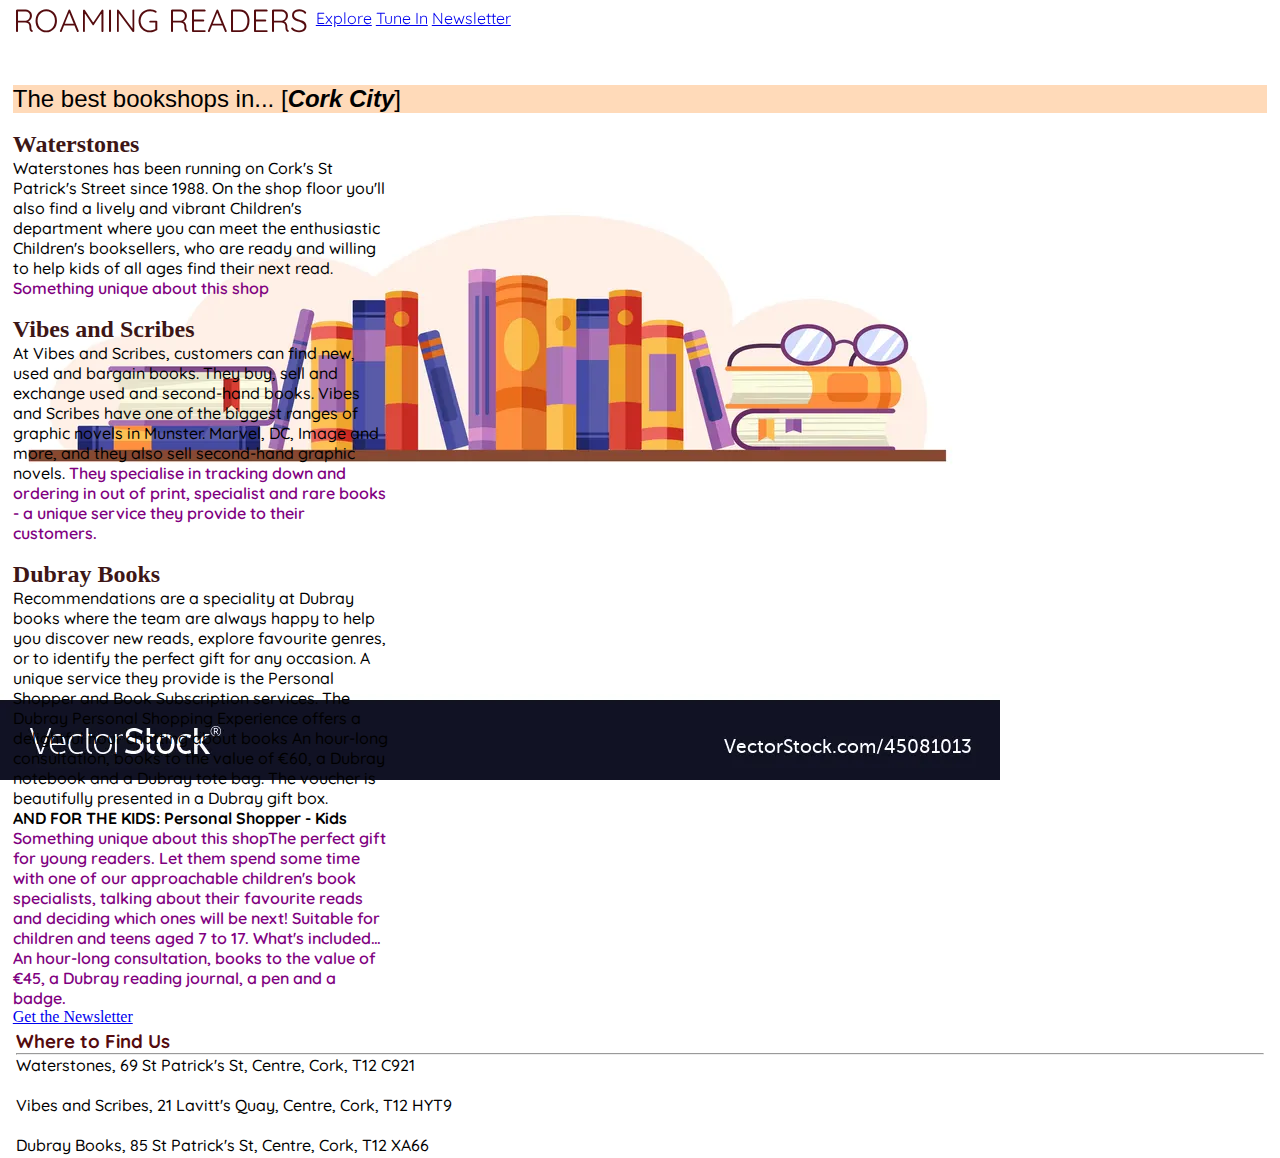
==== index.html @ cff3e331 "Adjust paragraphs to contain spans for unique info" ====
<!DOCTYPE html>
<html lang="en-US">

<head>
    <meta charset="UTF-8">
    <meta name="viewport" content="width=device-width, initial-scale=1.0">
    <meta name="description" content="Readers site. Page for readers to locate book shops, Cork city">
    <meta name="keywords" content="readers, reading, local book shops, books, Cork city, Cork">
    <link rel="stylesheet" href="assets/css/style.css">
    <title>Readers site</title>
    <link rel="icon" type="image/png" sizes="192x192" href="assets/favicon_ioBooks/android-chrome-192x192.png">
    <link rel="icon" type="image/png" sizes="512x512" href="assets/favicon_ioBooks/android-chrome-512x512.png">
    <link rel="icon" type="image/png" sizes="16x16" href="assets/favicon_ioBooks/favicon-16x16.png">
    <link rel="icon" type="image/png" sizes="32x32" href="assets/favicon_ioBooks/favicon-32x32.png">
    <link rel="apple-touch-icon" href="assets/favicon_ioBooks/android-chrome-192x192.png">
</head>

<body>
    <header>
        <!-- Site name and navigation bar for users -->
        <h1>ROAMING READERS</h1>

        <nav>
            <a href="index.html" class="active">Explore</a>
            <a href="tunein.html">Tune In</a>
            <a href="newsletter.html">Newsletter</a>
        </nav>
    </header>

    <main>
        <div>
            <!--A tagline to draw users attention to what the website is for-->
            <p id="tagline">The best bookshops in... [<strong><em>Cork City</em></strong>]</p>
        </div><br>
        <!-- Three sections for users to read about three different bookshops -->
        <section>
            <h2>Waterstones</h2>
            <div class="readers">
                <p>Waterstones has been running on Cork's St Patrick's Street since 1988. On the shop floor you'll also
                    find a lively and vibrant Children's department where you can meet the enthusiastic Children's
                    booksellers, who are ready and willing to help kids of all ages find their next read.

                    <span class="unique">Something unique about this shop</span>
                </p>
            </div>
        </section>
        <br>
        <section>
            <h2>Vibes and Scribes</h2>
            <div class="readers">
                <p>At Vibes and Scribes, customers can find new, used and bargain books. They buy, sell and exchange
                    used and second-hand books.
                    Vibes and Scribes have one of the biggest ranges of graphic novels in Munster.
                    Marvel, DC, Image and more, and they also sell second-hand graphic novels.

                    <span class="unique">They specialise in tracking down and ordering in out of print, specialist and rare books - a unique
                    service they provide to their customers.</span>
                </p>
            </div>
        </section>
        <br>
        <section>
            <h2>Dubray Books</h2>
            <div class="readers">
                <p>Recommendations are a speciality at Dubray books where the team are always happy to help you discover
                    new reads, explore favourite genres,
                    or to identify the perfect gift for any occasion.
                    A unique service they provide is the Personal Shopper and Book Subscription services.
                    The Dubray Personal Shopping Experience offers a delightful hour chatting about books
                    An hour-long consultation, books to the value of €60, a Dubray notebook and a Dubray tote bag. The
                    voucher is beautifully presented in a Dubray gift box.</p>

                <div>
                    <h4>AND FOR THE KIDS: Personal Shopper - Kids</h4>
                    <p><span class="unique">Something unique about this shopThe perfect gift for young readers.
                        Let them spend some time with one of our approachable children's book specialists, talking about
                        their favourite reads and deciding which ones will be next!
                        Suitable for children and teens aged 7 to 17.
                        What's included… An hour-long consultation, books to the value of €45, a Dubray reading journal,
                        a pen and a badge.</span></p>
                </div>
            </div>
        </section>

        <!--Link to newsletter page-->
        <span><a href="newsletter.html">Get the Newsletter</a></span>
    </main>

    <footer>
        <ul>
            <li>
                <!-- Addresses for the three main bookshops mentioned and a link to sign up for the newsletter -->
                <h3>Where to Find Us</h3>
                <hr>
                <p>Waterstones, 69 St Patrick's St, Centre, Cork, T12 C921</p><br>
                <p>Vibes and Scribes, 21 Lavitt's Quay, Centre, Cork, T12 HYT9</p><br>
                <p>Dubray Books, 85 St Patrick's St, Centre, Cork, T12 XA66</p>
            </li>
            
        </ul>
    </footer>
</body>

</html>
---- assets/css/style.css ----
@import url('https://fonts.googleapis.com/css2?family=Lato:wght@300;400&family=Quicksand&display=swap');

/*Override default browser styles*/
* {
    padding: 0;
    margin: 0;
    box-sizing: border-box;
}

/*Site name styles*/
h1 {
    color: #540b0e;
    font-family: 'Quicksand', sans-serif;
    font-weight: 400;
}

/*Styles for tagline on landing page*/
#tagline {
    font-family: Verdana, sans-serif;
    font-style: normal;
    font-size: 1.5rem; 
    color: black;
    display: block;
    background-color: peachpuff;
}

/*Bookshop name styles*/
h2 {
    color: #3d1616;
}

/*Main body styles*/
body {
    background-color: white;
    position: relative;
    min-height: 100vh;
    display: flex;
    flex-direction: column;
    margin: 1% 1.5%;
}

/*Styling for main element*/
main {
    flex: 1 0 auto;
    margin-top: 85px;
}

/*Styling for the navigation bar*/
nav {
    padding: 8px;
    font-family: 'Quicksand', sans-serif;
    display: flex;
    flex-direction: column;
}

nav a:active {
    color: #540b0e;
}

/*Styling for each paragraph about bookshops*/
.readers {
    display: inline-block;
    width: 30%;
    height: 40%;
    color: black;
    font-family: 'Quicksand', sans-serif;
    font-weight: 500;
}

.unique {
    font-weight: 600;
    color: purple;
}

/*Styles for header and footer*/
header, footer {
    background-color: white;
    width: 100%;
    
}

/*More styles for header*/
header {
    position: fixed;
    display: flex;
    padding: 0;
    box-sizing: border-box;
}

/*More styles for footer*/
footer {
    width: 100%;
    height: auto;
}

/*Styles for footer list items*/
footer li {
    list-style-type: none;
    font-family: 'Quicksand', sans-serif;
    font-weight: 500;
}

h3 {
    color: #540b0e;
    }

/*Styles for the background image on Newsletter page*/
/* .signing-up { */
    /* background-image: url(../images/book-shelf-concept-vector-45081013.webp); */
    /* background-repeat: no-repeat;
    background-position: center;
    background-size: cover; */
/* } */

/*Styles for the form*/
.form-fields {
    margin-left: 10%;
    margin-top: 5%;
    font-family: Verdana, Tahoma, sans-serif;
}

.form-fields p {
    font-weight: bolder;
}

/*Styles for tablet screens and larger*/
@media screen and (min-width: 768px) {
    body {
        margin-top: 5px;
        margin-bottom: 5px;
        width: 95vw;
        align-self: center;
        margin-left: 5px;
    }

    nav {
        display: inline;
        justify-content: space-between;
    }

    footer {
        width: 95vw;
    }

    .signing-up {
        width: 95vw;
    }
}

/*Styles for laptop screens and larger*/
@media screen and (min-width: 992px) {

    /*Styles for body on laptop screens and larger*/
    body {
        margin-top: 0;
        margin-bottom: 0;
        width: 98vw;
        align-self: center;
        margin-left: 1%;
        background-image: url(../images/book-shelf-concept-vector-45081013.webp);
        background-repeat: no-repeat;
    }

    /*Styles for nav bar on laptop screens and larger*/
    nav {
        display: inline;
        justify-content: space-between;
    }

    /*Styles for footer on laptop screens and larger*/
    footer {
        width: 98vw;
        align-self: center;
        padding: 3px 3px;
    }

    /*Styles for background image on Newsletter page on laptop screens and larger*/   
    .signing-up {
        width: 95vw;
    }
}
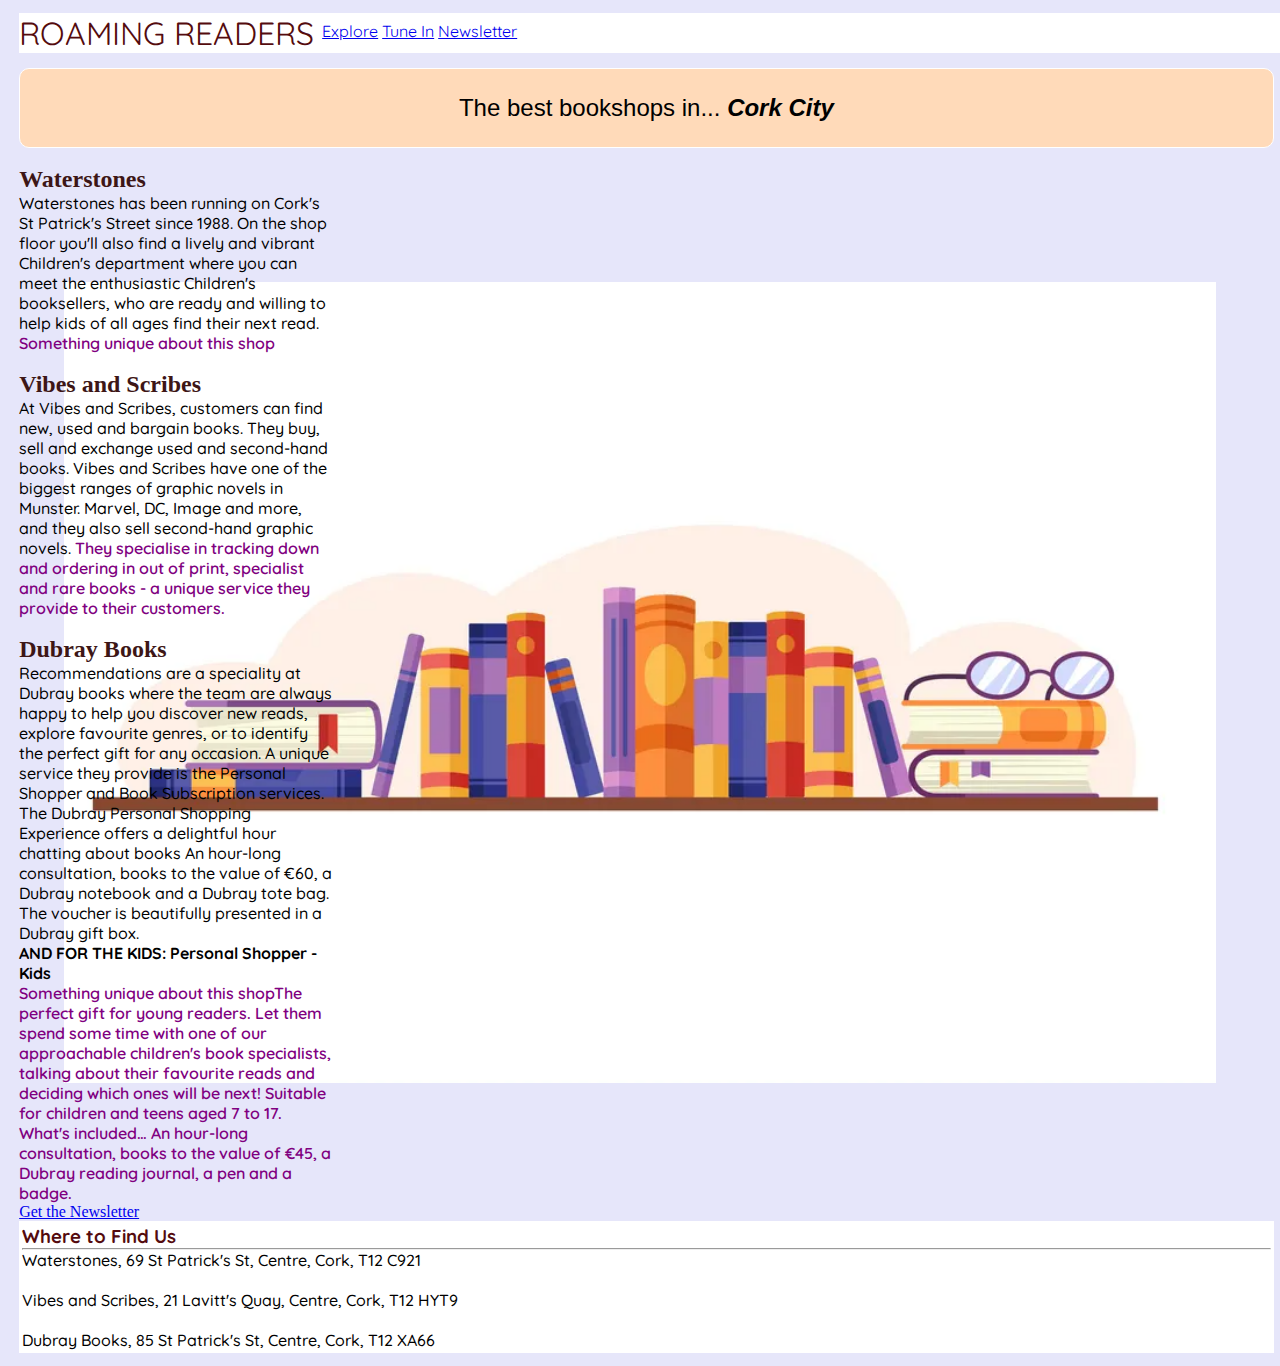
==== commit 4abb0902: "Style tagline and adjust all page margins" ====
--- a/index.html
+++ b/index.html
@@ -30,7 +30,7 @@
     <main>
         <div>
             <!--A tagline to draw users attention to what the website is for-->
-            <p id="tagline">The best bookshops in... [<strong><em>Cork City</em></strong>]</p>
+            <p id="tagline">The best bookshops in... <strong><em>Cork City</em></strong></p>
         </div><br>
         <!-- Three sections for users to read about three different bookshops -->
         <section>
--- a/assets/css/style.css
+++ b/assets/css/style.css
@@ -16,12 +16,17 @@
 
 /*Styles for tagline on landing page*/
 #tagline {
+    margin-left: 0;
     font-family: Verdana, sans-serif;
     font-style: normal;
     font-size: 1.5rem; 
+    text-align: center;
+    padding: 2% 0 2%;
     color: black;
     display: block;
     background-color: peachpuff;
+    border: 1px solid white;
+    border-radius: 10px;
 }
 
 /*Bookshop name styles*/
@@ -42,7 +47,7 @@
 /*Styling for main element*/
 main {
     flex: 1 0 auto;
-    margin-top: 85px;
+    margin-top: 55px;
 }
 
 /*Styling for the navigation bar*/
@@ -54,15 +59,19 @@
 }
 
 nav a:active {
-    color: #540b0e;
+    color: black;
+}
+
+nav a:hover {
+    color: orange;
 }
 
 /*Styling for each paragraph about bookshops*/
 .readers {
-    display: inline-block;
-    width: 30%;
-    height: 40%;
+    display: grid;
+    width: 25%;
     color: black;
+    text-align: left;
     font-family: 'Quicksand', sans-serif;
     font-weight: 500;
 }
@@ -104,14 +113,6 @@
     color: #540b0e;
     }
 
-/*Styles for the background image on Newsletter page*/
-/* .signing-up { */
-    /* background-image: url(../images/book-shelf-concept-vector-45081013.webp); */
-    /* background-repeat: no-repeat;
-    background-position: center;
-    background-size: cover; */
-/* } */
-
 /*Styles for the form*/
 .form-fields {
     margin-left: 10%;
@@ -126,11 +127,11 @@
 /*Styles for tablet screens and larger*/
 @media screen and (min-width: 768px) {
     body {
-        margin-top: 5px;
-        margin-bottom: 5px;
-        width: 95vw;
-        align-self: center;
-        margin-left: 5px;
+        background-image: url(../images/bookshelf-image.png);
+        background-repeat: no-repeat;
+        background-color: lavender;
+        background-size: 90%;
+        background-position: center;
     }
 
     nav {
@@ -152,13 +153,13 @@
 
     /*Styles for body on laptop screens and larger*/
     body {
-        margin-top: 0;
-        margin-bottom: 0;
         width: 98vw;
         align-self: center;
-        margin-left: 1%;
-        background-image: url(../images/book-shelf-concept-vector-45081013.webp);
+        background-image: url(../images/bookshelf-image.png);
         background-repeat: no-repeat;
+        background-color: lavender;
+        background-size: 90%;
+        background-position: center;
     }
 
     /*Styles for nav bar on laptop screens and larger*/
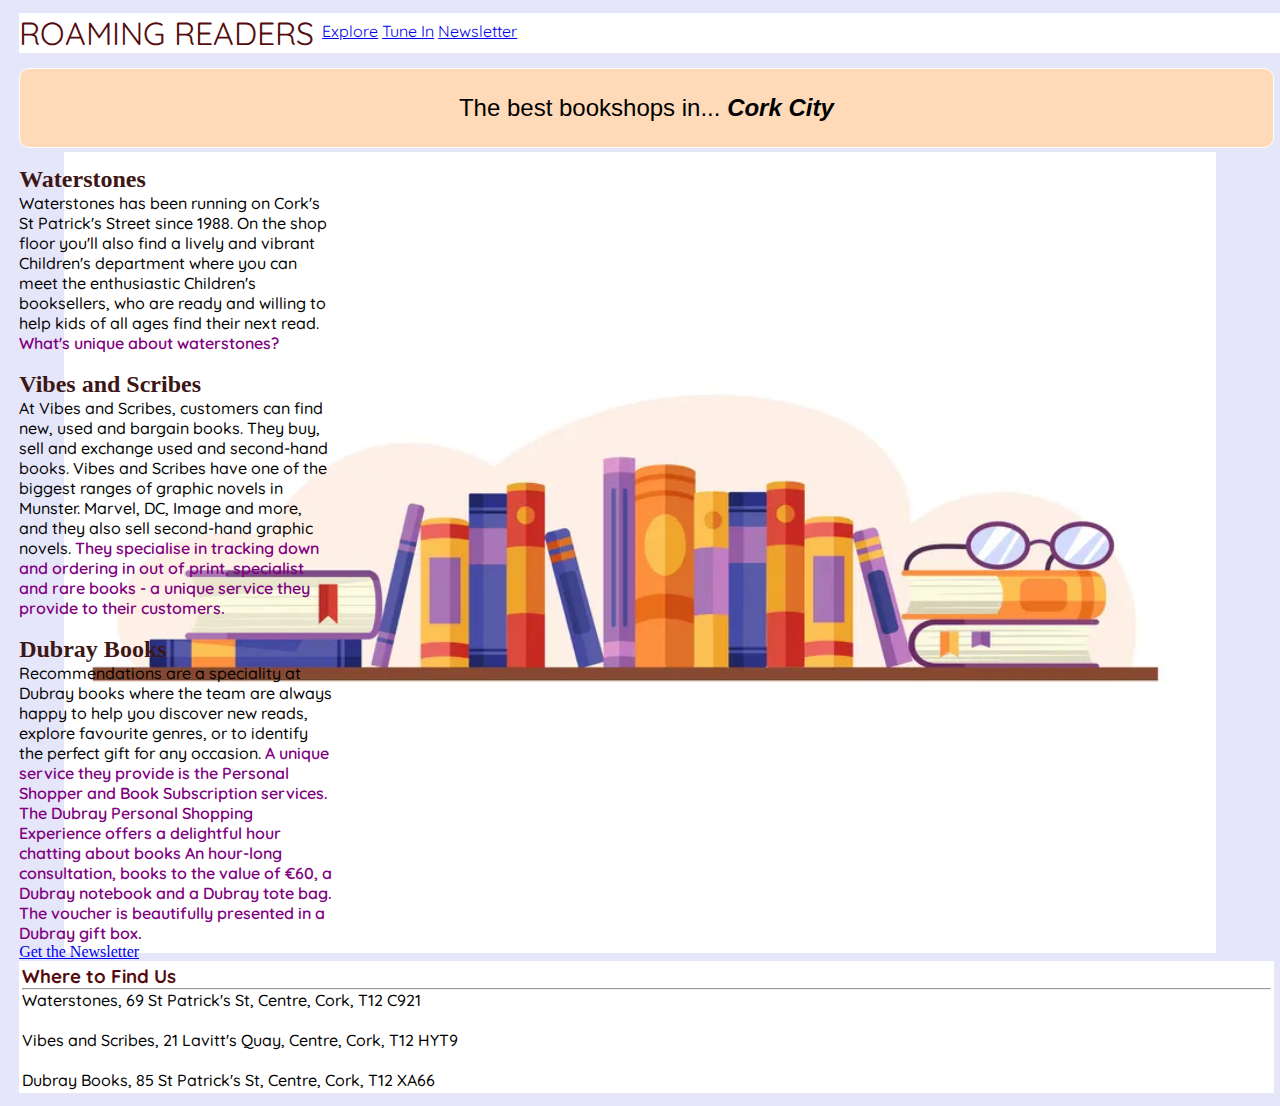
==== commit 7dc2a10c: "Remove unneeded content from files and readme.md" ====
--- a/index.html
+++ b/index.html
@@ -40,7 +40,9 @@
                     find a lively and vibrant Children's department where you can meet the enthusiastic Children's
                     booksellers, who are ready and willing to help kids of all ages find their next read.
 
-                    <span class="unique">Something unique about this shop</span>
+                    <span class="unique">
+                        What's unique about waterstones?
+                    </span>
                 </p>
             </div>
         </section>
@@ -53,8 +55,9 @@
                     Vibes and Scribes have one of the biggest ranges of graphic novels in Munster.
                     Marvel, DC, Image and more, and they also sell second-hand graphic novels.
 
-                    <span class="unique">They specialise in tracking down and ordering in out of print, specialist and rare books - a unique
-                    service they provide to their customers.</span>
+                    <span class="unique">They specialise in tracking down and ordering in out of print, specialist and
+                        rare books - a unique
+                        service they provide to their customers.</span>
                 </p>
             </div>
         </section>
@@ -65,20 +68,15 @@
                 <p>Recommendations are a speciality at Dubray books where the team are always happy to help you discover
                     new reads, explore favourite genres,
                     or to identify the perfect gift for any occasion.
-                    A unique service they provide is the Personal Shopper and Book Subscription services.
-                    The Dubray Personal Shopping Experience offers a delightful hour chatting about books
-                    An hour-long consultation, books to the value of €60, a Dubray notebook and a Dubray tote bag. The
-                    voucher is beautifully presented in a Dubray gift box.</p>
 
-                <div>
-                    <h4>AND FOR THE KIDS: Personal Shopper - Kids</h4>
-                    <p><span class="unique">Something unique about this shopThe perfect gift for young readers.
-                        Let them spend some time with one of our approachable children's book specialists, talking about
-                        their favourite reads and deciding which ones will be next!
-                        Suitable for children and teens aged 7 to 17.
-                        What's included… An hour-long consultation, books to the value of €45, a Dubray reading journal,
-                        a pen and a badge.</span></p>
-                </div>
+                    <span class="unique">
+                        A unique service they provide is the Personal Shopper and Book Subscription services.
+                        The Dubray Personal Shopping Experience offers a delightful hour chatting about books
+                        An hour-long consultation, books to the value of €60, a Dubray notebook and a Dubray tote bag.
+                        The
+                        voucher is beautifully presented in a Dubray gift box.
+                    </span>
+                </p>
             </div>
         </section>
 
@@ -96,7 +94,7 @@
                 <p>Vibes and Scribes, 21 Lavitt's Quay, Centre, Cork, T12 HYT9</p><br>
                 <p>Dubray Books, 85 St Patrick's St, Centre, Cork, T12 XA66</p>
             </li>
-            
+
         </ul>
     </footer>
 </body>
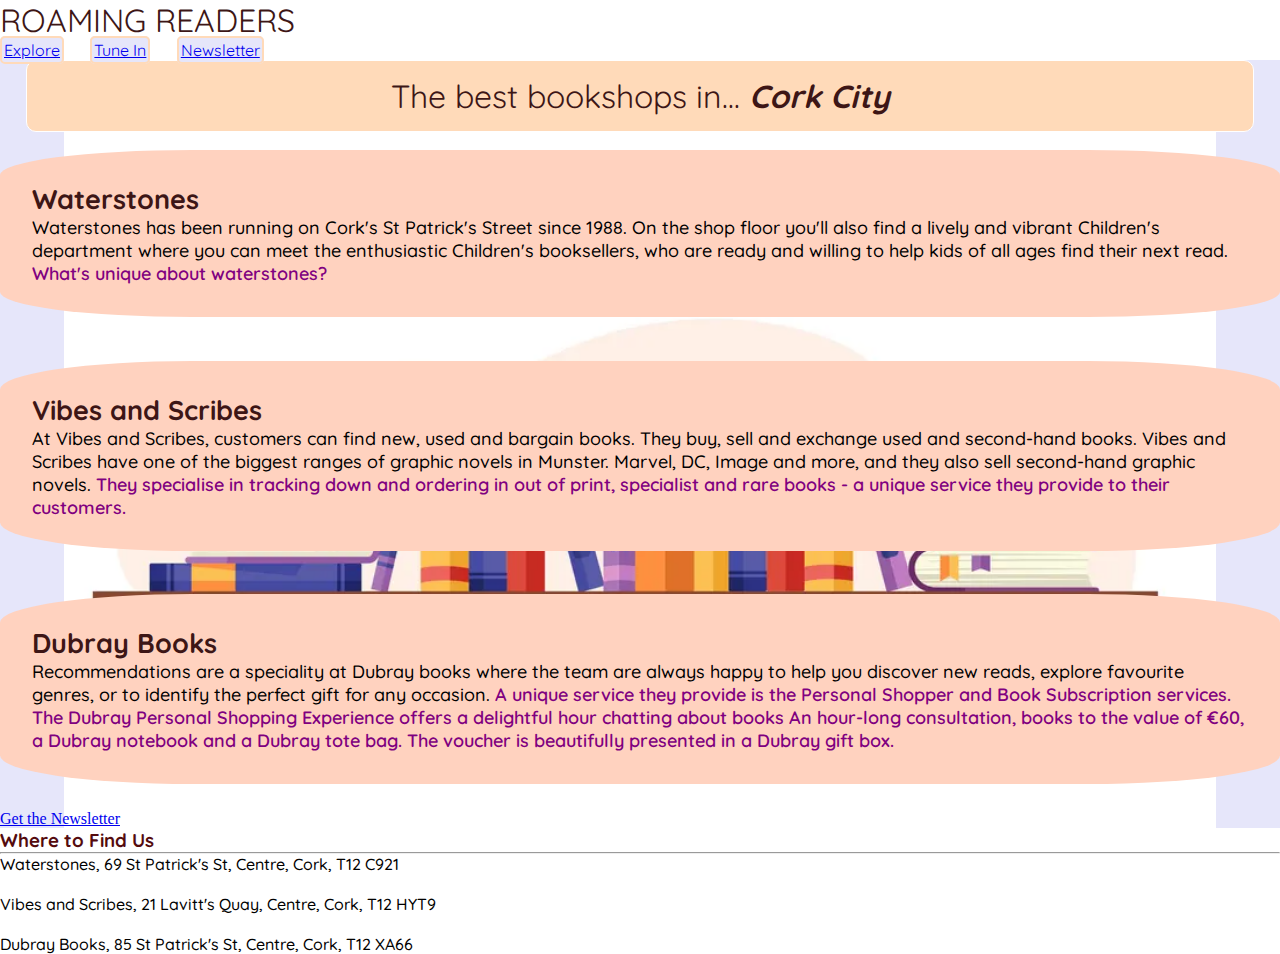
==== commit 5cbc3bf4: "Style sections on Explore page" ====
--- a/index.html
+++ b/index.html
@@ -35,7 +35,7 @@
         <!-- Three sections for users to read about three different bookshops -->
         <section>
             <h2>Waterstones</h2>
-            <div class="readers">
+            <div>
                 <p>Waterstones has been running on Cork's St Patrick's Street since 1988. On the shop floor you'll also
                     find a lively and vibrant Children's department where you can meet the enthusiastic Children's
                     booksellers, who are ready and willing to help kids of all ages find their next read.
@@ -49,7 +49,7 @@
         <br>
         <section>
             <h2>Vibes and Scribes</h2>
-            <div class="readers">
+            <div>
                 <p>At Vibes and Scribes, customers can find new, used and bargain books. They buy, sell and exchange
                     used and second-hand books.
                     Vibes and Scribes have one of the biggest ranges of graphic novels in Munster.
@@ -64,7 +64,7 @@
         <br>
         <section>
             <h2>Dubray Books</h2>
-            <div class="readers">
+            <div>
                 <p>Recommendations are a speciality at Dubray books where the team are always happy to help you discover
                     new reads, explore favourite genres,
                     or to identify the perfect gift for any occasion.
--- a/assets/css/style.css
+++ b/assets/css/style.css
@@ -9,21 +9,20 @@
 
 /*Site name styles*/
 h1 {
-    color: #540b0e;
-    font-family: 'Quicksand', sans-serif;
+    color: #3d1616;
+    font-family: 'Quicksand', Verdana, sans-serif;
     font-weight: 400;
 }
 
 /*Styles for tagline on landing page*/
 #tagline {
-    margin-left: 0;
-    font-family: Verdana, sans-serif;
+    margin: 0 2%;
+    padding: 15px;
+    font-family: 'Quicksand', Verdana, sans-serif;
     font-style: normal;
-    font-size: 1.5rem; 
+    font-size: xx-large; 
     text-align: center;
-    padding: 2% 0 2%;
-    color: black;
-    display: block;
+    color: #3d1616;
     background-color: peachpuff;
     border: 1px solid white;
     border-radius: 10px;
@@ -37,25 +36,13 @@
 /*Main body styles*/
 body {
     background-color: white;
-    position: relative;
     min-height: 100vh;
-    display: flex;
-    flex-direction: column;
-    margin: 1% 1.5%;
-}
-
-/*Styling for main element*/
-main {
-    flex: 1 0 auto;
-    margin-top: 55px;
+    margin: 0;
 }
 
 /*Styling for the navigation bar*/
 nav {
-    padding: 8px;
     font-family: 'Quicksand', sans-serif;
-    display: flex;
-    flex-direction: column;
 }
 
 nav a:active {
@@ -63,17 +50,19 @@
 }
 
 nav a:hover {
-    color: orange;
+    color: #ffa600;
 }
 
 /*Styling for each paragraph about bookshops*/
-.readers {
-    display: grid;
-    width: 25%;
+section {
     color: black;
-    text-align: left;
-    font-family: 'Quicksand', sans-serif;
+    background-color: #FFD2BF;
+    font-family: 'Quicksand', Verdana, sans-serif;
     font-weight: 500;
+    font-size: large;
+    margin: 0 0 2%;
+    padding: 2.5%;
+    border-radius: 15%;
 }
 
 .unique {
@@ -84,16 +73,16 @@
 /*Styles for header and footer*/
 header, footer {
     background-color: white;
-    width: 100%;
-    
+    /* width: 100%; */
+    margin: 0;
 }
 
 /*More styles for header*/
 header {
-    position: fixed;
-    display: flex;
+    /* position: fixed; */
+    /* display: flex;
     padding: 0;
-    box-sizing: border-box;
+    box-sizing: border-box; */
 }
 
 /*More styles for footer*/
@@ -125,7 +114,7 @@
 }
 
 /*Styles for tablet screens and larger*/
-@media screen and (min-width: 768px) {
+/* @media screen and (min-width: 768px) {
     body {
         background-image: url(../images/bookshelf-image.png);
         background-repeat: no-repeat;
@@ -146,37 +135,39 @@
     .signing-up {
         width: 95vw;
     }
-}
+} */
 
 /*Styles for laptop screens and larger*/
 @media screen and (min-width: 992px) {
 
     /*Styles for body on laptop screens and larger*/
     body {
-        width: 98vw;
-        align-self: center;
+        width: 100vw;
         background-image: url(../images/bookshelf-image.png);
         background-repeat: no-repeat;
-        background-color: lavender;
+        background-color: #e6e6fa;
         background-size: 90%;
         background-position: center;
     }
 
     /*Styles for nav bar on laptop screens and larger*/
-    nav {
-        display: inline;
-        justify-content: space-between;
+    nav a {
+        margin-right: 1.75%;
+        padding: 2px;
+        background-color: lavender;
+        border: 2px solid peachpuff;
+        border-radius: 5px;
     }
 
     /*Styles for footer on laptop screens and larger*/
-    footer {
+    /* footer {
         width: 98vw;
         align-self: center;
         padding: 3px 3px;
-    }
+    } */
 
     /*Styles for background image on Newsletter page on laptop screens and larger*/   
-    .signing-up {
+    /* .signing-up {
         width: 95vw;
-    }
-}+    } */
+} 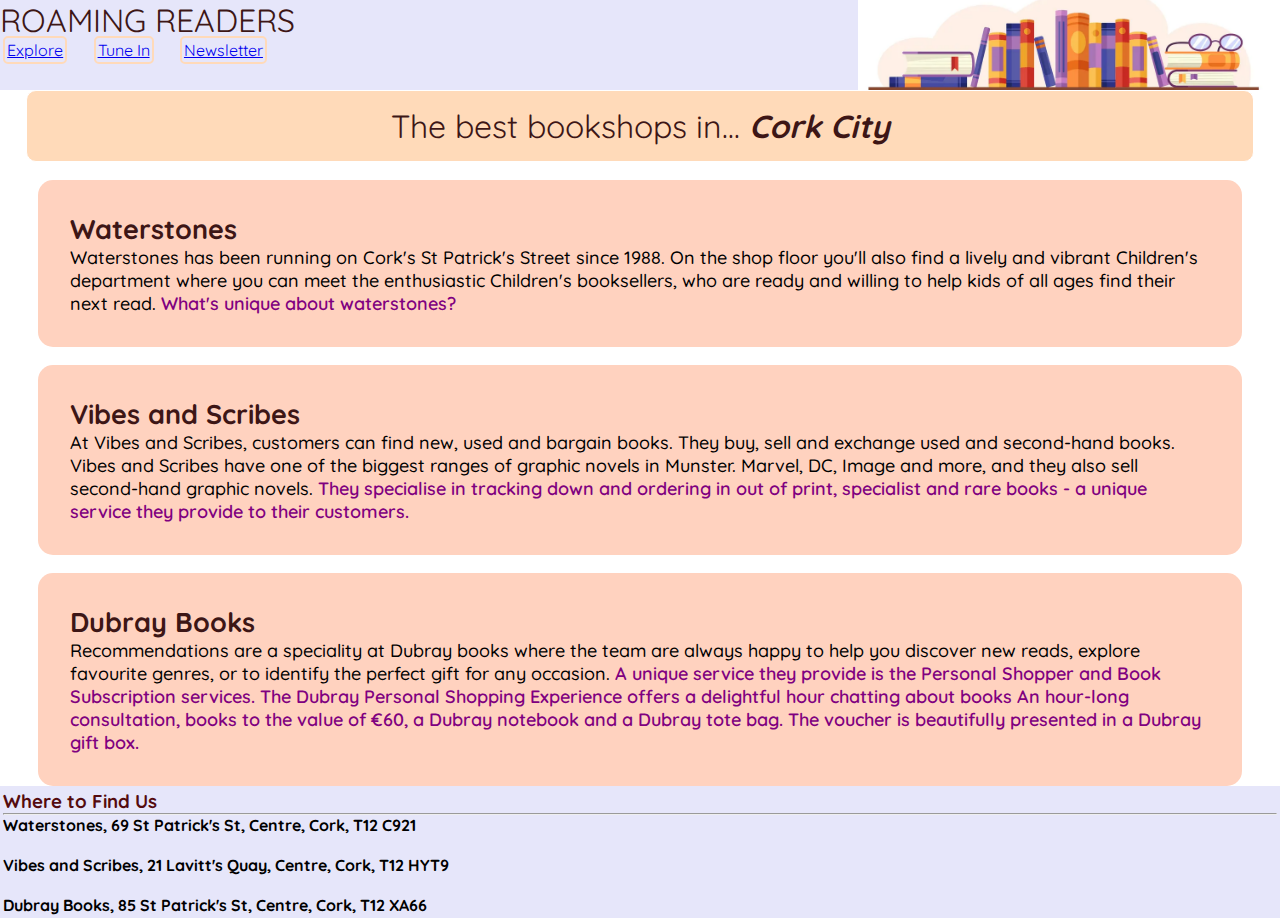
==== commit d62dd646: "Adjust section styles to suit all screen sizes" ====
--- a/index.html
+++ b/index.html
@@ -80,8 +80,6 @@
             </div>
         </section>
 
-        <!--Link to newsletter page-->
-        <span><a href="newsletter.html">Get the Newsletter</a></span>
     </main>
 
     <footer>
--- a/assets/css/style.css
+++ b/assets/css/style.css
@@ -20,7 +20,7 @@
     padding: 15px;
     font-family: 'Quicksand', Verdana, sans-serif;
     font-style: normal;
-    font-size: xx-large; 
+    font-size: xx-large;
     text-align: center;
     color: #3d1616;
     background-color: peachpuff;
@@ -60,9 +60,9 @@
     font-family: 'Quicksand', Verdana, sans-serif;
     font-weight: 500;
     font-size: large;
-    margin: 0 0 2%;
+    margin: 0 3% 0 3%;
     padding: 2.5%;
-    border-radius: 15%;
+    border-radius: 15px;
 }
 
 .unique {
@@ -71,36 +71,34 @@
 }
 
 /*Styles for header and footer*/
-header, footer {
+header,
+footer {
     background-color: white;
-    /* width: 100%; */
     margin: 0;
 }
 
 /*More styles for header*/
 header {
-    /* position: fixed; */
-    /* display: flex;
-    padding: 0;
-    box-sizing: border-box; */
-}
-
-/*More styles for footer*/
-footer {
-    width: 100%;
-    height: auto;
+    width: 100vw;
+    height: 10vh;
+    /* background-image: url(../images/bookshelf-image.png); */
+    background-repeat: no-repeat;
+    background-color: #e6e6fa;
+    background-size: 90%;
+    background-position: center;
 }
 
 /*Styles for footer list items*/
 footer li {
     list-style-type: none;
     font-family: 'Quicksand', sans-serif;
-    font-weight: 500;
+    font-size: medium;
+    font-weight: bold;
 }
 
 h3 {
     color: #540b0e;
-    }
+}
 
 /*Styles for the form*/
 .form-fields {
@@ -143,16 +141,21 @@
     /*Styles for body on laptop screens and larger*/
     body {
         width: 100vw;
+    }
+
+    /*Styles for header on laptop screens and larger*/
+    header {
         background-image: url(../images/bookshelf-image.png);
         background-repeat: no-repeat;
         background-color: #e6e6fa;
-        background-size: 90%;
-        background-position: center;
+        background-size: 33%;
+        background-position: right;
     }
 
     /*Styles for nav bar on laptop screens and larger*/
     nav a {
-        margin-right: 1.75%;
+        margin-right: 1.5%;
+        margin-left: 0.25%;
         padding: 2px;
         background-color: lavender;
         border: 2px solid peachpuff;
@@ -160,14 +163,15 @@
     }
 
     /*Styles for footer on laptop screens and larger*/
-    /* footer {
-        width: 98vw;
-        align-self: center;
+    footer {
+        margin: 0;
         padding: 3px 3px;
-    } */
+        text-align: left;
+        background-color: lavender;
+    }
 
-    /*Styles for background image on Newsletter page on laptop screens and larger*/   
+    /*Styles for background image on Newsletter page on laptop screens and larger*/
     /* .signing-up {
         width: 95vw;
     } */
-} +}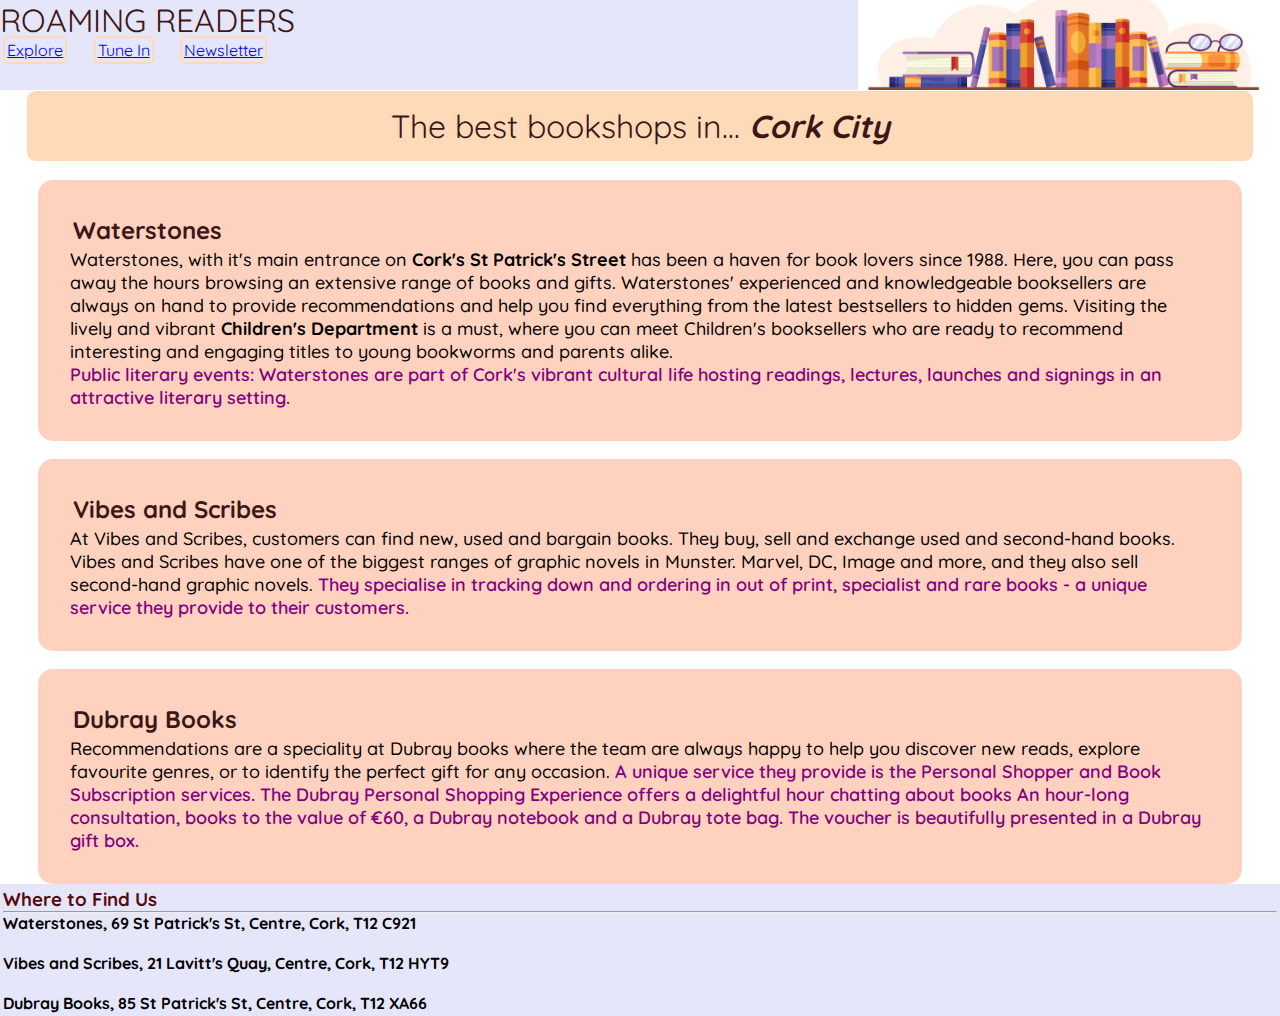
==== commit 27f59c5b: "Update Waterstones content on landing page" ====
--- a/index.html
+++ b/index.html
@@ -36,12 +36,18 @@
         <section>
             <h2>Waterstones</h2>
             <div>
-                <p>Waterstones has been running on Cork's St Patrick's Street since 1988. On the shop floor you'll also
-                    find a lively and vibrant Children's department where you can meet the enthusiastic Children's
-                    booksellers, who are ready and willing to help kids of all ages find their next read.
+                <p>Waterstones, with it's main entrance on <strong>Cork's St Patrick's Street</strong> has been a haven
+                    for book lovers since 1988.
+                    Here, you can pass away the hours browsing an extensive range of books and gifts.
+                    Waterstones' experienced and knowledgeable booksellers are always on hand to provide recommendations
+                    and help you find everything from the latest bestsellers to hidden gems.
+                    Visiting the lively and vibrant <strong>Children's Department</strong> is a must, where you can meet
+                    Children's booksellers
+                    who are ready to recommend interesting and engaging titles to young bookworms and parents alike. <br>
 
                     <span class="unique">
-                        What's unique about waterstones?
+                        Public literary events: Waterstones are part of Cork's vibrant cultural life hosting readings, lectures, launches and
+                        signings in an attractive literary setting.
                     </span>
                 </p>
             </div>
--- a/assets/css/style.css
+++ b/assets/css/style.css
@@ -30,6 +30,9 @@
 
 /*Bookshop name styles*/
 h2 {
+    font-family: 'Quicksand', Verdana, sans-serif;
+    font-size: x-large;
+    padding: 3px;
     color: #3d1616;
 }
 
@@ -65,6 +68,23 @@
     border-radius: 15px;
 }
 
+/*Styling for background on Newsletter page*/
+.signing-up {
+    background-color: #FFD2BF;
+    background-image: url(../images/bookshop-bookstore-building-facade-row-books-window-vector-illustration-99251970.webp);
+    background-size: 75%;
+    background-repeat: no-repeat;
+    background-position: center;
+    margin-bottom: 5px;
+    height: 70vh;
+}
+
+/*Styling for sign up form*/
+.form-fields label {
+    display: block;
+}
+
+/*Styling for unique paragraphs*/
 .unique {
     font-weight: 600;
     color: purple;
@@ -88,6 +108,14 @@
     background-position: center;
 }
 
+/*More styles for footer*/
+footer {
+    margin: 0;
+    padding: 3px 3px;
+    text-align: left;
+    background-color: lavender;
+}
+
 /*Styles for footer list items*/
 footer li {
     list-style-type: none;
@@ -111,48 +139,49 @@
     font-weight: bolder;
 }
 
-/*Styles for tablet screens and larger*/
-/* @media screen and (min-width: 768px) {
-    body {
-        background-image: url(../images/bookshelf-image.png);
-        background-repeat: no-repeat;
-        background-color: lavender;
-        background-size: 90%;
-        background-position: center;
-    }
-
-    nav {
-        display: inline;
-        justify-content: space-between;
-    }
-
-    footer {
-        width: 95vw;
-    }
-
-    .signing-up {
-        width: 95vw;
-    }
-} */
-
-/*Styles for laptop screens and larger*/
-@media screen and (min-width: 992px) {
-
-    /*Styles for body on laptop screens and larger*/
-    body {
-        width: 100vw;
-    }
-
-    /*Styles for header on laptop screens and larger*/
+
+/* Media queries for different screen sizes */
+
+/*Styles for mobile screens and larger */
+@media screen and (min-width: 320px) {
+    
+    /*Styles for header on mobile screens and larger*/
     header {
         background-image: url(../images/bookshelf-image.png);
         background-repeat: no-repeat;
         background-color: #e6e6fa;
-        background-size: 33%;
+        background-size: 40%;
         background-position: right;
     }
 
-    /*Styles for nav bar on laptop screens and larger*/
+    /*Styles for nav bar on mobile screens and larger*/
+    nav a {
+        margin: 0;
+        padding: 2px;
+        background-color: lavender;
+        border: 2px solid peachpuff;
+        border-radius: 5px;
+    }
+
+    /*Styles for YouTube Videos on Tune In page on mobile screens and larger*/
+    iframe {
+        width: 100vw;
+        height: 25vh;
+    }
+}
+
+/*Styles for tablet screens and larger*/
+@media screen and (min-width: 768px) {
+    
+    /*Styles for header on tablet screens and larger*/
+    header {
+        background-image: url(../images/bookshelf-image.png);
+        background-color: #e6e6fa;
+        background-size: 40%;
+        background-position: right;
+    }
+
+    /*Styles for nav bar on tablet screens and larger*/
     nav a {
         margin-right: 1.5%;
         margin-left: 0.25%;
@@ -162,16 +191,58 @@
         border-radius: 5px;
     }
 
-    /*Styles for footer on laptop screens and larger*/
-    footer {
-        margin: 0;
-        padding: 3px 3px;
-        text-align: left;
-        background-color: lavender;
-    }
-
-    /*Styles for background image on Newsletter page on laptop screens and larger*/
-    /* .signing-up {
-        width: 95vw;
-    } */
+    /*Styles for Youtube Videos on Tune In page on tablet screens and larger*/
+    iframe {
+        padding-right: 5%;
+        padding-left: 5%;
+        height: 40vh;
+    }
+}
+
+/*Styles for laptop screens and larger*/
+@media screen and (min-width: 992px) {
+
+    /*Styles for body on laptop screens and larger*/
+    body {
+        min-height: 100vh;
+    }
+
+    /*Styles for header on laptop screens and larger*/
+    header {
+        background-image: url(../images/bookshelf-image.png);
+        background-repeat: no-repeat;
+        background-color: #e6e6fa;
+        background-size: 33%;
+        background-position: right;
+    }
+
+    /*Styles for nav bar on laptop screens and larger*/
+    nav a {
+        margin-right: 1.5%;
+        margin-left: 0.25%;
+        padding: 2px;
+        background-color: #e6e6fa;
+        border: 2px solid peachpuff;
+        border-radius: 5px;
+    }
+
+    /*Styles for Youtube Videos on laptop screens and larger*/
+    iframe {
+        padding: 0;
+        width: 30%;
+        height: 30%;
+    }
+
+    /*Styles to push footer down on laptop screens and larger*/
+    main {
+        min-height: 80vh;
+    }
+}
+
+/*Styles for paragraph on Tune In page on all screen sizes*/
+.reading-music > p {
+    font-family: 'Quicksand', Verdana, sans-serif;
+    font-size: medium;
+    color: black;
+    padding: 4px;
 }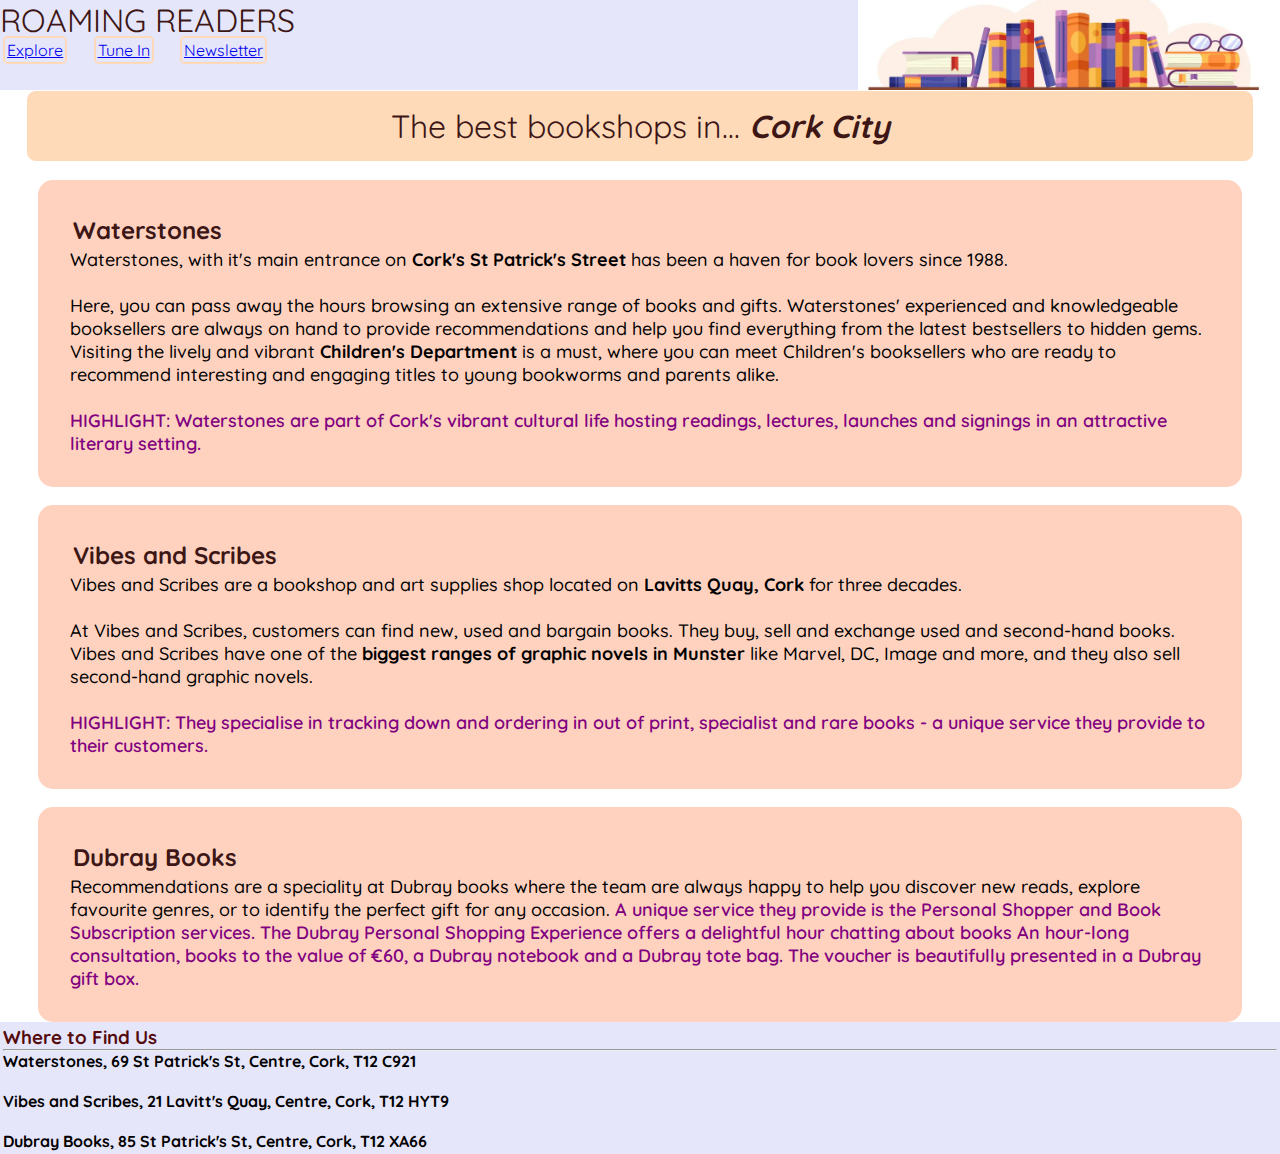
==== commit 862f8bb4: "Update Vibes&Scribes content and styling" ====
--- a/index.html
+++ b/index.html
@@ -37,16 +37,18 @@
             <h2>Waterstones</h2>
             <div>
                 <p>Waterstones, with it's main entrance on <strong>Cork's St Patrick's Street</strong> has been a haven
-                    for book lovers since 1988.
+                    for book lovers since 1988. <br> <br>
                     Here, you can pass away the hours browsing an extensive range of books and gifts.
                     Waterstones' experienced and knowledgeable booksellers are always on hand to provide recommendations
                     and help you find everything from the latest bestsellers to hidden gems.
                     Visiting the lively and vibrant <strong>Children's Department</strong> is a must, where you can meet
                     Children's booksellers
-                    who are ready to recommend interesting and engaging titles to young bookworms and parents alike. <br>
+                    who are ready to recommend interesting and engaging titles to young bookworms and parents alike.
+                    <br> <br>
 
                     <span class="unique">
-                        Public literary events: Waterstones are part of Cork's vibrant cultural life hosting readings, lectures, launches and
+                        HIGHLIGHT: Waterstones are part of Cork's vibrant cultural life hosting readings,
+                        lectures, launches and
                         signings in an attractive literary setting.
                     </span>
                 </p>
@@ -56,14 +58,18 @@
         <section>
             <h2>Vibes and Scribes</h2>
             <div>
-                <p>At Vibes and Scribes, customers can find new, used and bargain books. They buy, sell and exchange
+                <p>Vibes and Scribes are a bookshop and art supplies shop located on <strong>Lavitts Quay, Cork</strong>
+                    for three decades.
+                    <br> <br>
+                    At Vibes and Scribes, customers can find new, used and bargain books. They buy, sell and exchange
                     used and second-hand books.
-                    Vibes and Scribes have one of the biggest ranges of graphic novels in Munster.
-                    Marvel, DC, Image and more, and they also sell second-hand graphic novels.
+                    Vibes and Scribes have one of the <strong>biggest ranges of graphic novels in Munster</strong> like
+                    Marvel, DC, Image and more, and they also sell second-hand graphic novels. <br> <br>
 
-                    <span class="unique">They specialise in tracking down and ordering in out of print, specialist and
-                        rare books - a unique
-                        service they provide to their customers.</span>
+                    <span class="unique">
+                        HIGHLIGHT: They specialise in tracking down and ordering in out of print, specialist and
+                        rare books - a unique service they provide to their customers.
+                    </span>
                 </p>
             </div>
         </section>
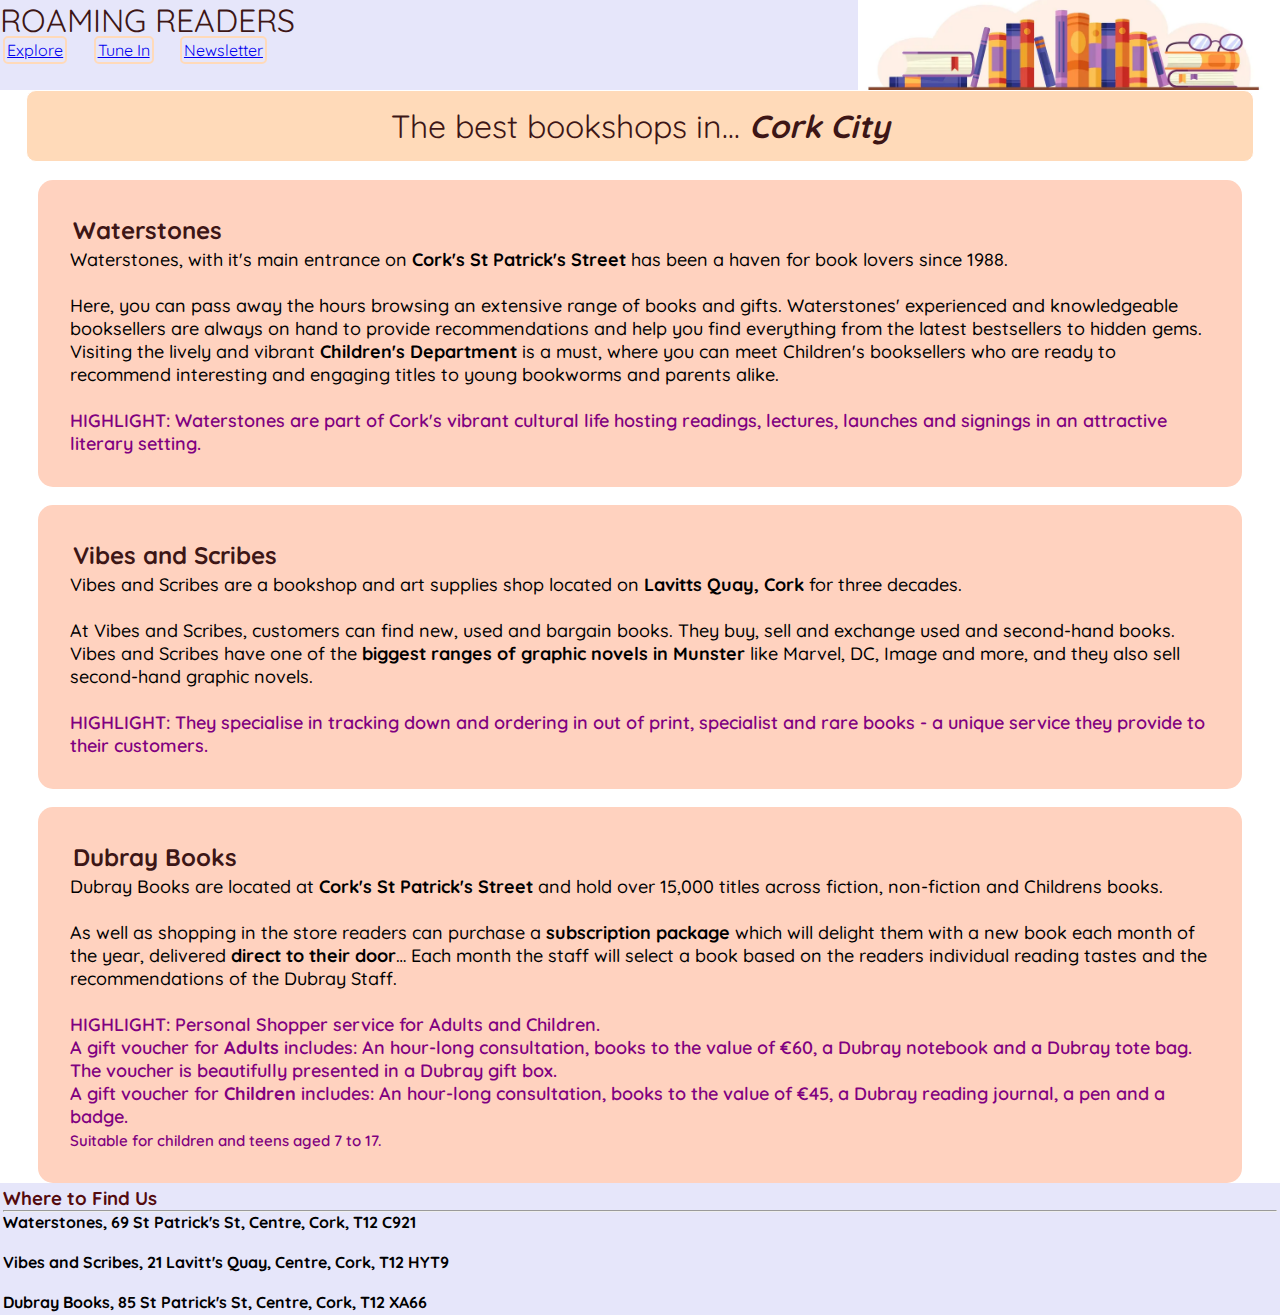
==== commit 82a33015: "Update Dubray Books content and styling" ====
--- a/index.html
+++ b/index.html
@@ -77,16 +77,26 @@
         <section>
             <h2>Dubray Books</h2>
             <div>
-                <p>Recommendations are a speciality at Dubray books where the team are always happy to help you discover
-                    new reads, explore favourite genres,
-                    or to identify the perfect gift for any occasion.
+                <p>Dubray Books are located at <strong>Cork's St Patrick's Street</strong> and hold over 15,000 titles
+                    across fiction, non-fiction and Childrens books. <br><br>
+
+                    As well as shopping in the store readers can purchase a <strong>subscription package</strong> which
+                    will delight them with a new book each month
+                    of the year, delivered <strong>direct to their door</strong>… Each month the staff will select a
+                    book based on the readers
+                    individual reading tastes and the recommendations of the Dubray Staff.
+                    <br> <br>
 
                     <span class="unique">
-                        A unique service they provide is the Personal Shopper and Book Subscription services.
-                        The Dubray Personal Shopping Experience offers a delightful hour chatting about books
+                        HIGHLIGHT: Personal Shopper service for Adults and Children. <br>
+                        A gift voucher for <strong>Adults</strong> includes:
                         An hour-long consultation, books to the value of €60, a Dubray notebook and a Dubray tote bag.
-                        The
-                        voucher is beautifully presented in a Dubray gift box.
+                        The voucher is beautifully presented in a Dubray gift box. <br>
+                        A gift voucher for <strong>Children</strong> includes:
+                        An hour-long consultation, books to the value of €45, a Dubray reading journal, a pen and a
+                        badge. <br>
+                        <small>Suitable for children and teens aged 7 to 17.</small>
+
                     </span>
                 </p>
             </div>
